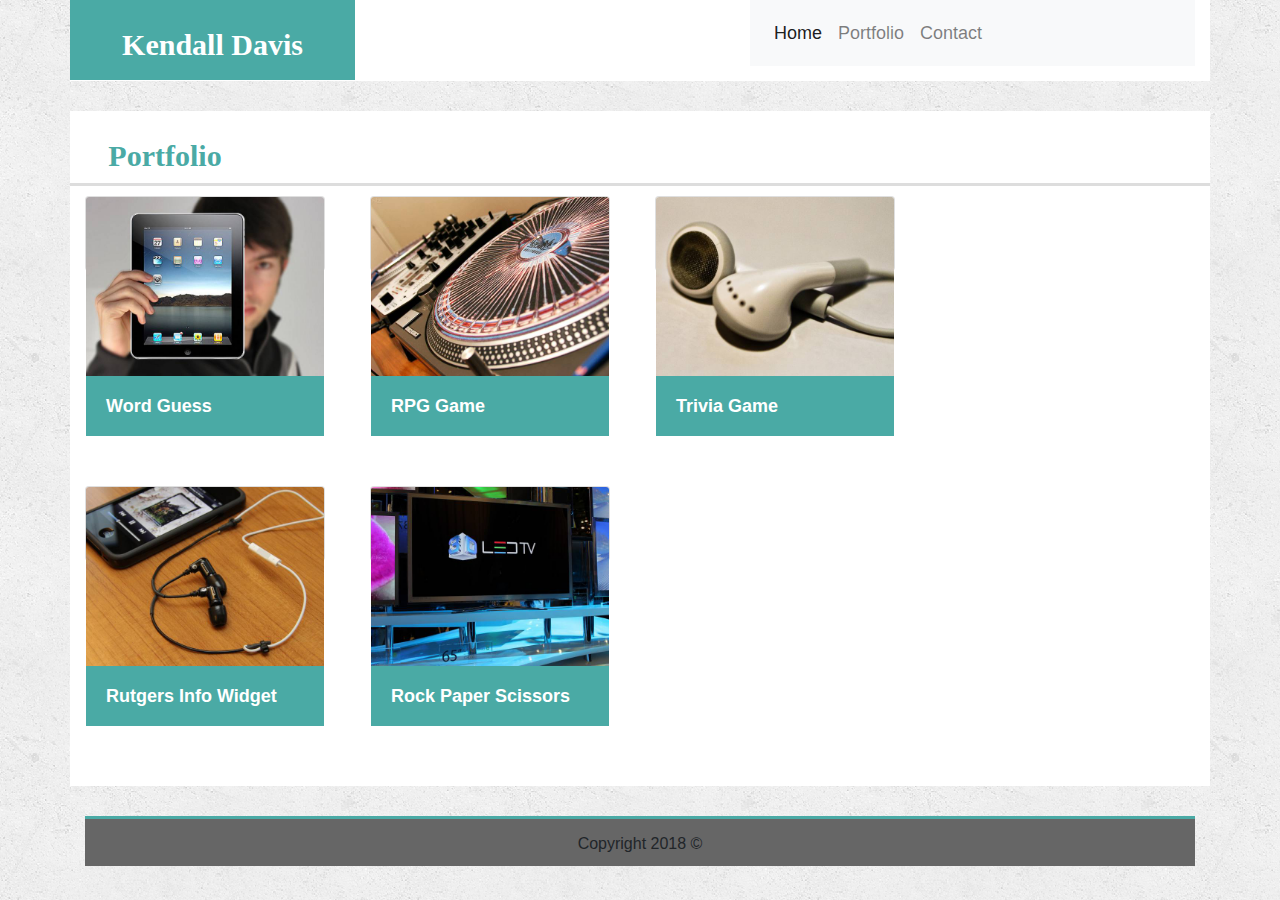
==== portfolio.html @ 5b41beb4 "new bootstrap layout" ====
<!doctype html>
<html lang="en-us">

<head>
  <meta charset="UTF-8">
  <title>About | Kendall Davis</title>
  <link rel="stylesheet" href="https://maxcdn.bootstrapcdn.com/bootstrap/4.0.0/css/bootstrap.min.css">
  <link rel="stylesheet" type="text/css" href="assets/css/style_bootstrap.css">
</head>

<body>


<div class = "container">
    <div id = "row1" class = "row">
        <div id = "name" class = col-md-3>
           Kendall Davis
        </div>

        <div id = "open2" class = col-md-4> </div>

        <div id = "navigation" class = col-md-5>
                <nav class="navbar navbar-expand-lg navbar-light bg-light">
                        <div class="collapse navbar-collapse" id="navbarNav">
                          <ul class="navbar-nav">
                            <li class="nav-item active">
                              <a class="nav-link" href="index.html">Home <span class="sr-only">(current)</span></a>
                            </li>
                            <li class="nav-item">
                              <a class="nav-link" href="#">Portfolio</a>
                            </li>
                            <li class="nav-item">
                                    <a class="nav-link" href="contact.html">Contact</a>
                                  </li>
                          </ul>
                        </div>
                      </nav>
        </div>

        <div id = "open3" class = col-md-2></div>
    </div>

    <div id = "break" class = "row">

    </div>

    <!-- "About Me" row -->
    <div id = "row2" class = "row">
        <div id = "box" class = col-md-2>
                Portfolio
            </div>

        <div class = col-md-10>
            </div>
    </div>

    <!-- Row with remaining "main" content -->
    <div id = "pbody1" class = "row">
            <div class = col-md-3> 
                    <div class="card" style="width: 15rem;">
                        <img class="card-img-top" src="assets/images/technics-q-c-640-480-1.jpg" alt="Card image cap">     
                        <div  class="card-body">
                              <p class="card-text">Word Guess</p>
                        </div>
                    </div>           
            </div>

            <div class = col-md-3> 
                    <div class="card" style="width: 15rem;">
                        <img class="card-img-top" src="assets/images/technics-q-c-640-480-2.jpg" alt="Card image cap">     
                        <div class="card-body">
                              <p class="card-text">RPG Game</p>
                        </div>
                    </div>           
            </div>

            <div class = col-md-3> 
                    <div class="card" style="width: 15rem;">
                        <img class="card-img-top" src="assets/images/technics-q-c-640-480-5.jpg" alt="Card image cap">     
                        <div class="card-body">
                              <p class="card-text">Trivia Game</p>
                        </div>
                    </div>           
            </div>

            <div class = col-md-3>           
            </div>

        </div>

    <div id = "pbody2" class = "row">
            <div class = col-md-3> 
                    <div class="card" style="width: 15rem;">
                        <img class="card-img-top" src="assets/images/technics-q-c-640-480-7.jpg" alt="Card image cap">     
                        <div class="card-body">
                              <p class="card-text">Rutgers Info Widget</p>
                        </div>
                    </div>           
            </div>

            <div class = col-md-4> 
                    <div class="card" style="width: 15rem;">
                        <img class="card-img-top" src="assets/images/technics-q-c-640-480-9.jpg" alt="Card image cap">     
                        <div class="card-body">
                              <p class="card-text">Rock Paper Scissors</p>
                        </div>
                    </div>           
            </div>

            <div class = col-md-6>              
            </div>

        </div>


    <div id = "break" class = "row">
        </div>

    <div class = footer>
        <div class = col-md-12>
                Copyright 2018 ©
        </div>

    </div>
</div>



</body>
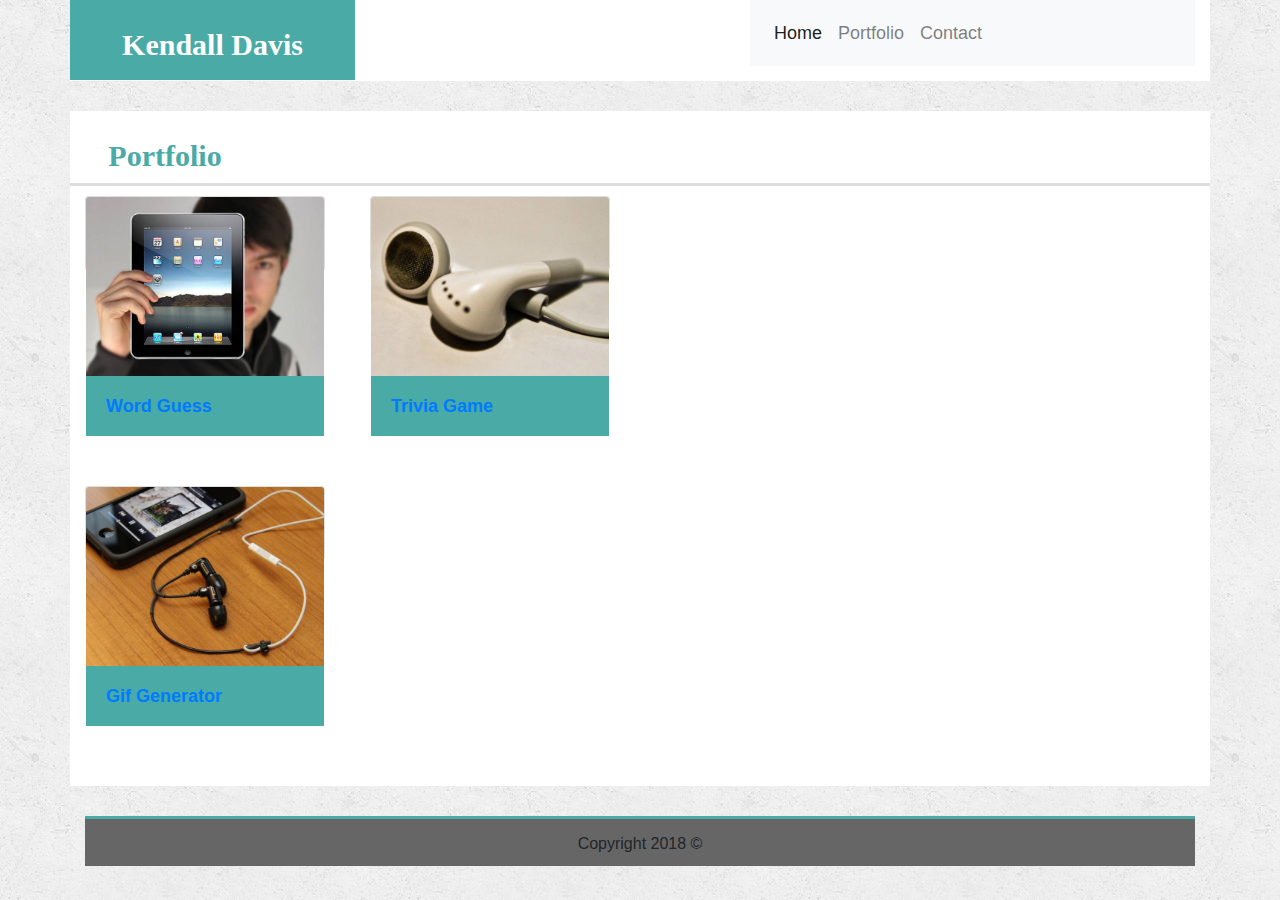
==== commit b8c2ff0c: "added links to three github repos in portfolio page" ====
--- a/portfolio.html
+++ b/portfolio.html
@@ -61,25 +61,17 @@
                     <div class="card" style="width: 15rem;">
                         <img class="card-img-top" src="assets/images/technics-q-c-640-480-1.jpg" alt="Card image cap">     
                         <div  class="card-body">
-                              <p class="card-text">Word Guess</p>
+                              <p class="card-text"><a href = "https://kendallsdavis.github.io/Word-Guess-Game/">Word Guess</a></p>
                         </div>
                     </div>           
             </div>
 
-            <div class = col-md-3> 
-                    <div class="card" style="width: 15rem;">
-                        <img class="card-img-top" src="assets/images/technics-q-c-640-480-2.jpg" alt="Card image cap">     
-                        <div class="card-body">
-                              <p class="card-text">RPG Game</p>
-                        </div>
-                    </div>           
-            </div>
 
             <div class = col-md-3> 
                     <div class="card" style="width: 15rem;">
                         <img class="card-img-top" src="assets/images/technics-q-c-640-480-5.jpg" alt="Card image cap">     
                         <div class="card-body">
-                              <p class="card-text">Trivia Game</p>
+                              <p class="card-text"><a href = "https://kendallsdavis.github.io/TriviaGame/">Trivia Game</a></p>
                         </div>
                     </div>           
             </div>
@@ -94,16 +86,7 @@
                     <div class="card" style="width: 15rem;">
                         <img class="card-img-top" src="assets/images/technics-q-c-640-480-7.jpg" alt="Card image cap">     
                         <div class="card-body">
-                              <p class="card-text">Rutgers Info Widget</p>
-                        </div>
-                    </div>           
-            </div>
-
-            <div class = col-md-4> 
-                    <div class="card" style="width: 15rem;">
-                        <img class="card-img-top" src="assets/images/technics-q-c-640-480-9.jpg" alt="Card image cap">     
-                        <div class="card-body">
-                              <p class="card-text">Rock Paper Scissors</p>
+                              <p class="card-text"><a href = "https://kendallsdavis.github.io/GifTastic/">Gif Generator</a></p>
                         </div>
                     </div>           
             </div>
